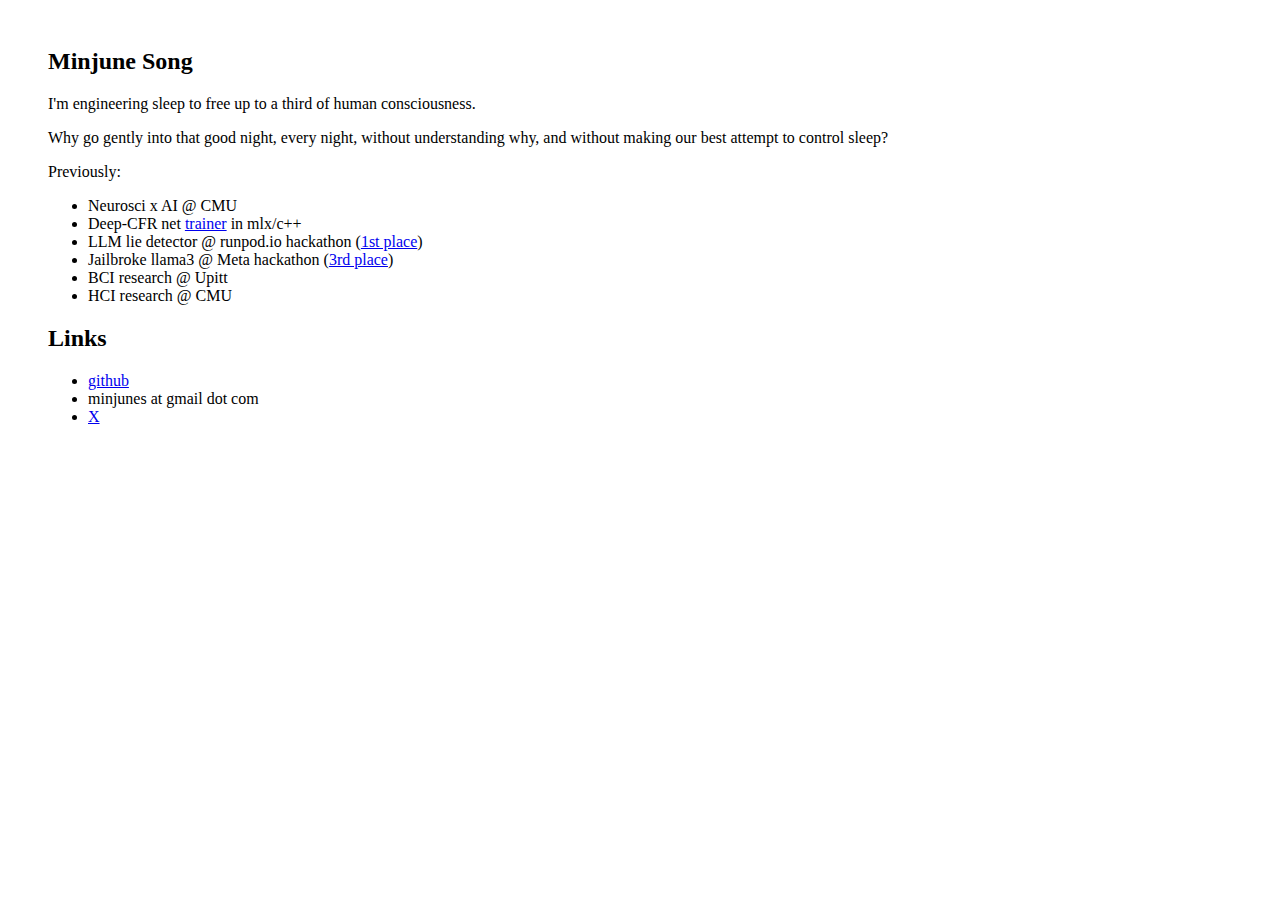
==== index.html @ 68c259ec "sleep" ====
<!DOCTYPE html>
<html lang="en-us">

<head>
	<meta name="generator" content="Hugo 0.124.1">
  <meta http-equiv="X-Clacks-Overhead" content="GNU Terry Pratchett" />
  <meta charset="utf-8">
  <meta name="viewport" content="width=device-width, initial-scale=1.0" />
<link rel="shortcut icon" href="/assets/profile.jpeg" />
<title>minjune</title>
<meta name="title" content="minjune" />
<meta name="description" content="" />
<meta name="keywords" content="" />

<meta property="og:title" content="" />
<meta property="og:description" content="" />
<meta property="og:type" content="website" />
<meta property="og:url" content="https://minjunes.ai/" />

<meta name="twitter:card" content="summary"/><meta name="twitter:title" content=""/>
<meta name="twitter:description" content=""/>
<meta name="twitter:site" content="@song_minjune"/>


<meta itemprop="name" content="">
<meta itemprop="description" content="">
<meta name="referrer" content="no-referrer-when-downgrade" />
<link rel="stylesheet" href="style.css">
</head>

<body>
  <header><h2>Minjune Song</h2>
  <p>I'm engineering sleep to free up to a third of human consciousness. </p>
  <p>Why go gently into that good night, every night, without understanding why, and without making our best attempt to control sleep?</p>
  <p>Previously:</p>
  <ul>
    <li>Neurosci x AI @ CMU</li>
    <li>Deep-CFR net <a href="https://github.com/pythonlearner1025/hete">trainer</a> in mlx/c++</li>
    <li>LLM lie detector @ runpod.io hackathon (<a href="https://x.com/alexxshev/status/1792348737987387710">1st place</a>)</li>
    <li>Jailbroke llama3 @ Meta hackathon (<a href="https://x.com/minjunesh/status/1789899150848397451">3rd place</a>)</li>
    <li>BCI research @ Upitt</li>
    <li>HCI research @ CMU</li>
  </ul>
  
  <h2>Links</h2>
  <ul>
    <li><a href="https://github.com/pythonlearner1025">github</a></li>
    <li>minjunes at gmail dot com</li>
    <li><a href="https://x.com/minjunesh">X</a></li>
  </ul>
</header>
  <main><p class="main"></p>

</main>
<footer>
</footer>
<script src="index.js"></script>
</body>
</html>
---- style.css ----
body {
  margin-top: 3rem;
  margin-left: 3rem;
}
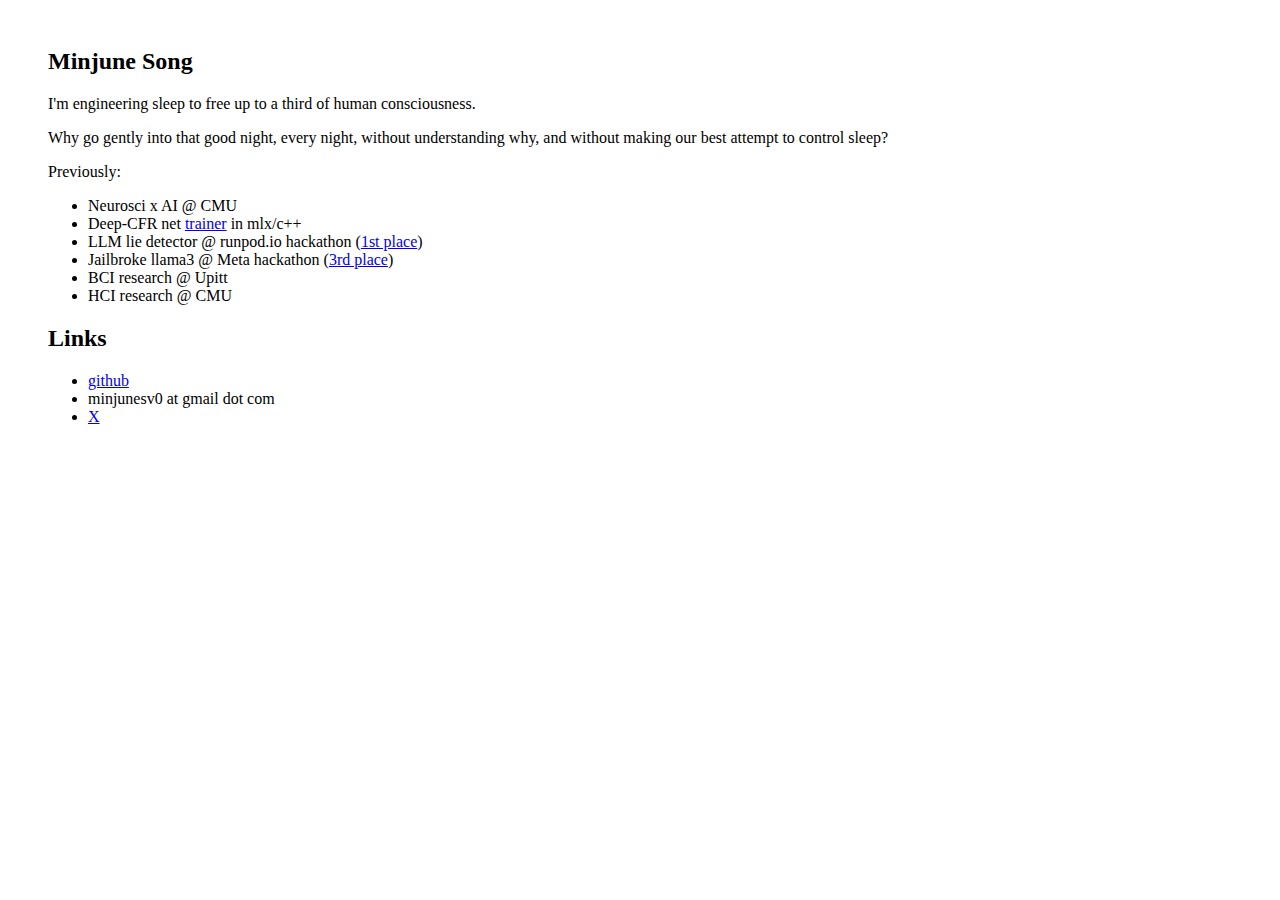
==== commit 6c15c37d: "new email" ====
--- a/index.html
+++ b/index.html
@@ -46,7 +46,7 @@
   <h2>Links</h2>
   <ul>
     <li><a href="https://github.com/pythonlearner1025">github</a></li>
-    <li>minjunes at gmail dot com</li>
+    <li>minjunesv0 at gmail dot com</li>
     <li><a href="https://x.com/minjunesh">X</a></li>
   </ul>
 </header>
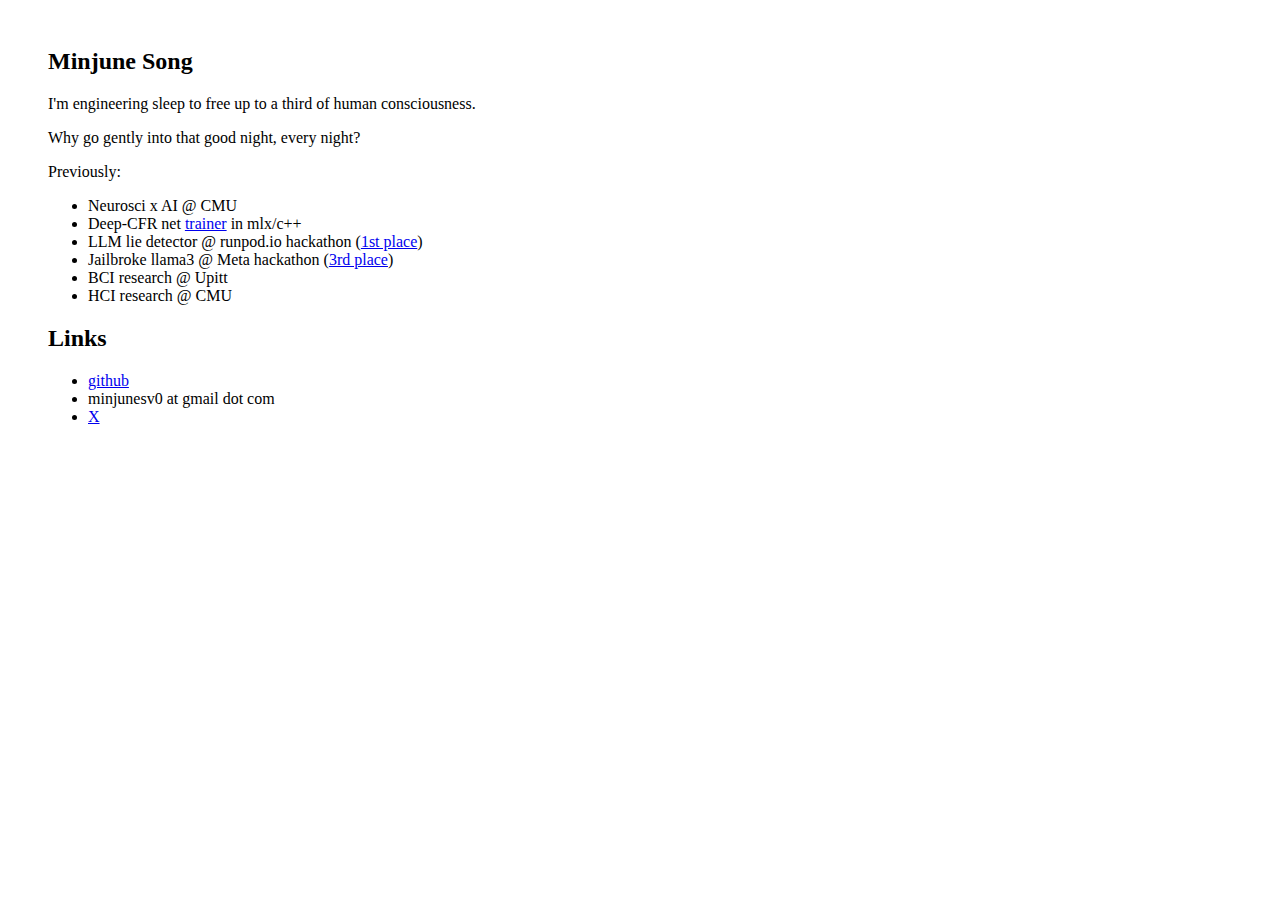
==== commit c89ad497: "shorter" ====
--- a/index.html
+++ b/index.html
@@ -32,7 +32,7 @@
 <body>
   <header><h2>Minjune Song</h2>
   <p>I'm engineering sleep to free up to a third of human consciousness. </p>
-  <p>Why go gently into that good night, every night, without understanding why, and without making our best attempt to control sleep?</p>
+  <p>Why go gently into that good night, every night?</p>
   <p>Previously:</p>
   <ul>
     <li>Neurosci x AI @ CMU</li>
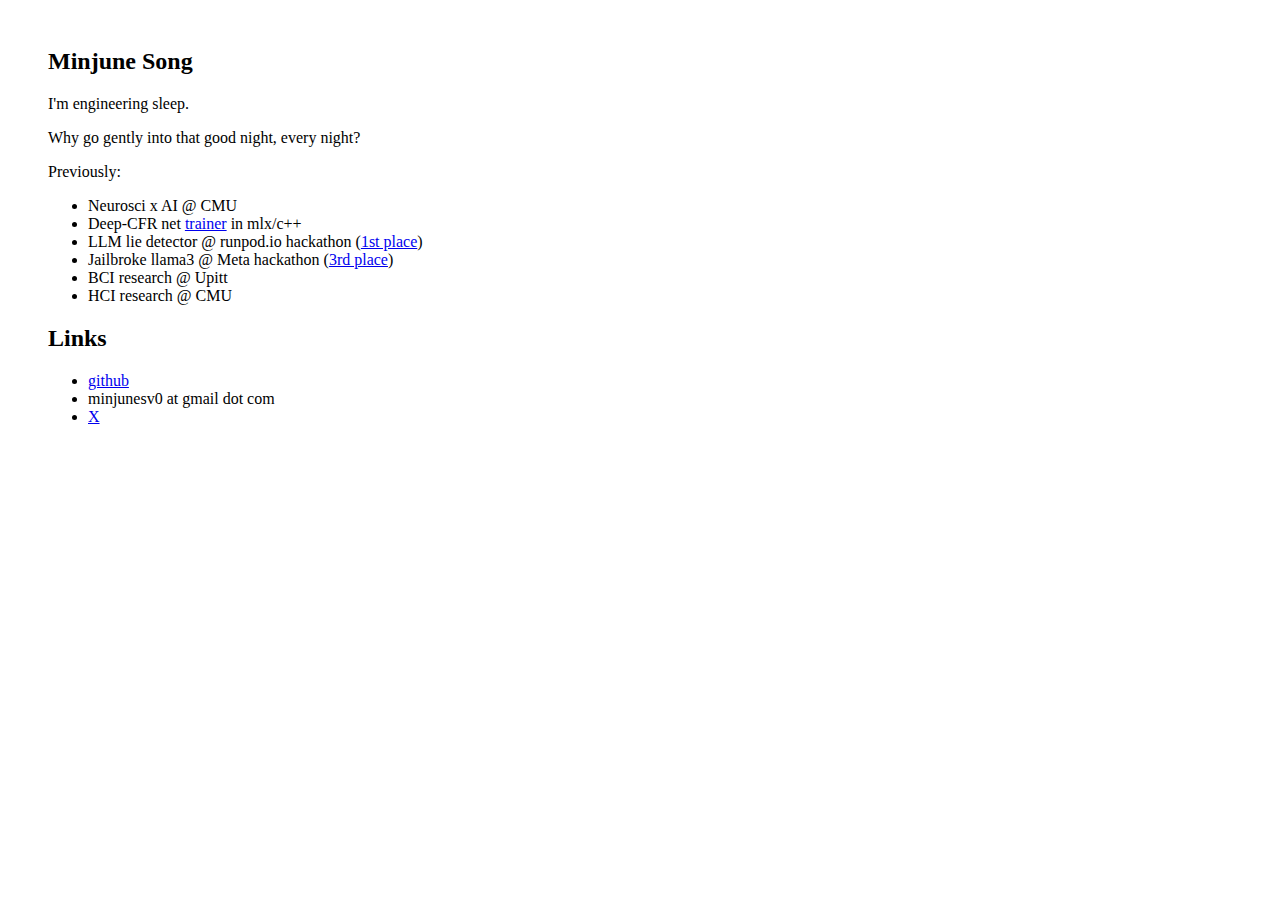
==== commit 45367e99: "rm" ====
--- a/index.html
+++ b/index.html
@@ -31,7 +31,7 @@
 
 <body>
   <header><h2>Minjune Song</h2>
-  <p>I'm engineering sleep to free up to a third of human consciousness. </p>
+  <p>I'm engineering sleep. </p>
   <p>Why go gently into that good night, every night?</p>
   <p>Previously:</p>
   <ul>
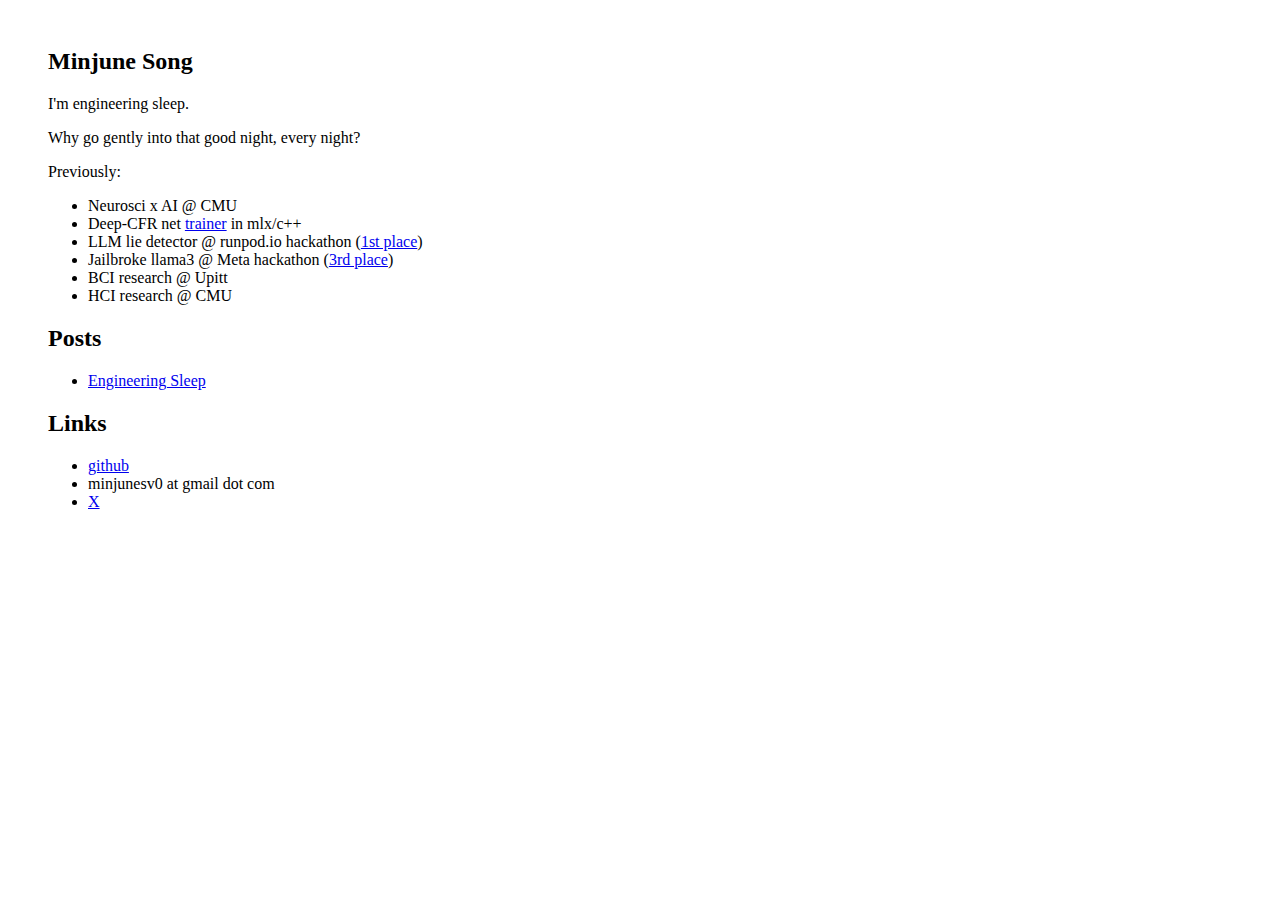
==== commit 3004ce6d: "final draft" ====
--- a/index.html
+++ b/index.html
@@ -42,6 +42,10 @@
     <li>BCI research @ Upitt</li>
     <li>HCI research @ CMU</li>
   </ul>
+  <h2>Posts</h2>
+  <ul>
+    <li><a href="posts/sleep/index.html">Engineering Sleep</a></li>
+  </ul>
   
   <h2>Links</h2>
   <ul>
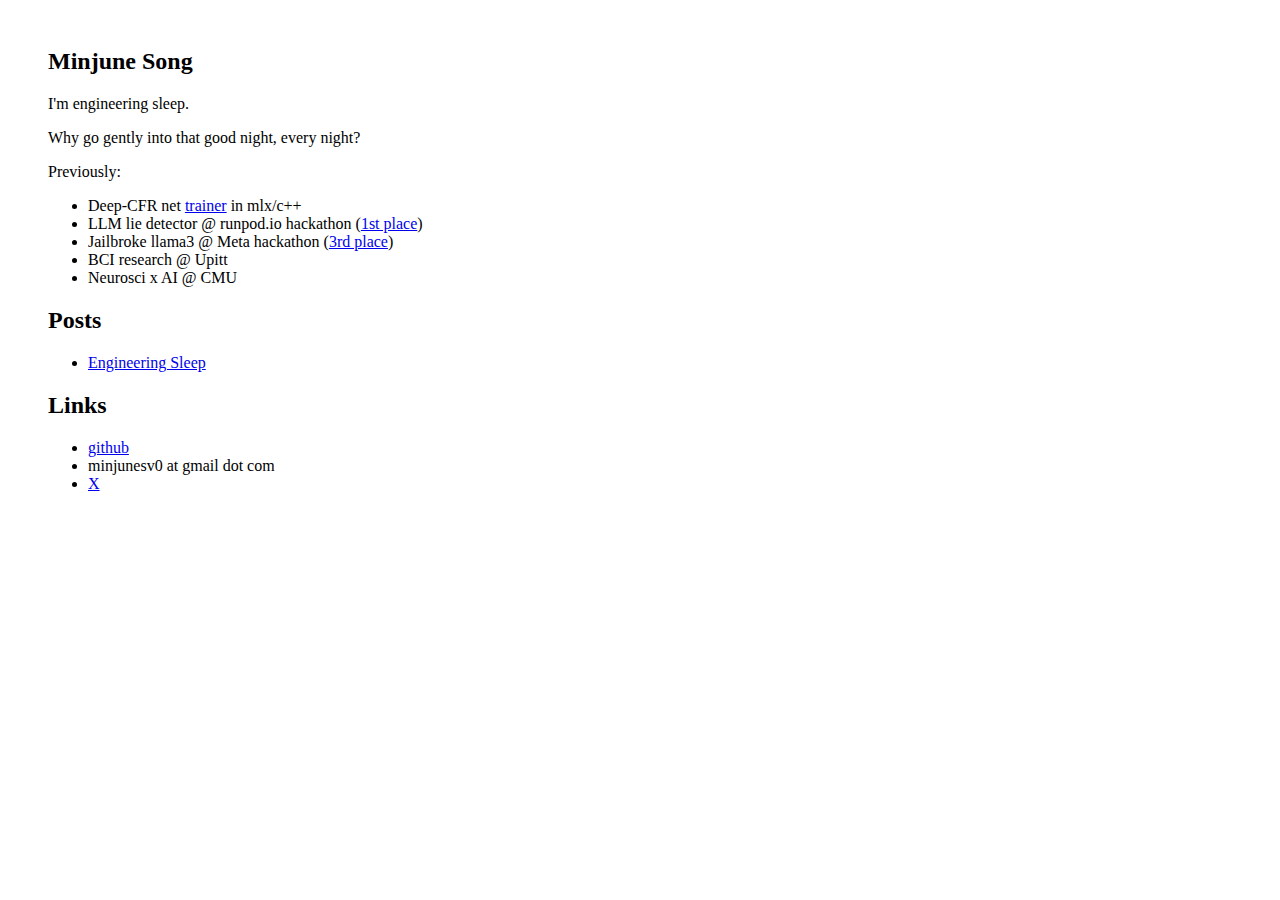
==== commit 2b58dc3e: "update bio" ====
--- a/index.html
+++ b/index.html
@@ -35,12 +35,11 @@
   <p>Why go gently into that good night, every night?</p>
   <p>Previously:</p>
   <ul>
-    <li>Neurosci x AI @ CMU</li>
     <li>Deep-CFR net <a href="https://github.com/pythonlearner1025/hete">trainer</a> in mlx/c++</li>
     <li>LLM lie detector @ runpod.io hackathon (<a href="https://x.com/alexxshev/status/1792348737987387710">1st place</a>)</li>
     <li>Jailbroke llama3 @ Meta hackathon (<a href="https://x.com/minjunesh/status/1789899150848397451">3rd place</a>)</li>
     <li>BCI research @ Upitt</li>
-    <li>HCI research @ CMU</li>
+    <li>Neurosci x AI @ CMU</li>
   </ul>
   <h2>Posts</h2>
   <ul>
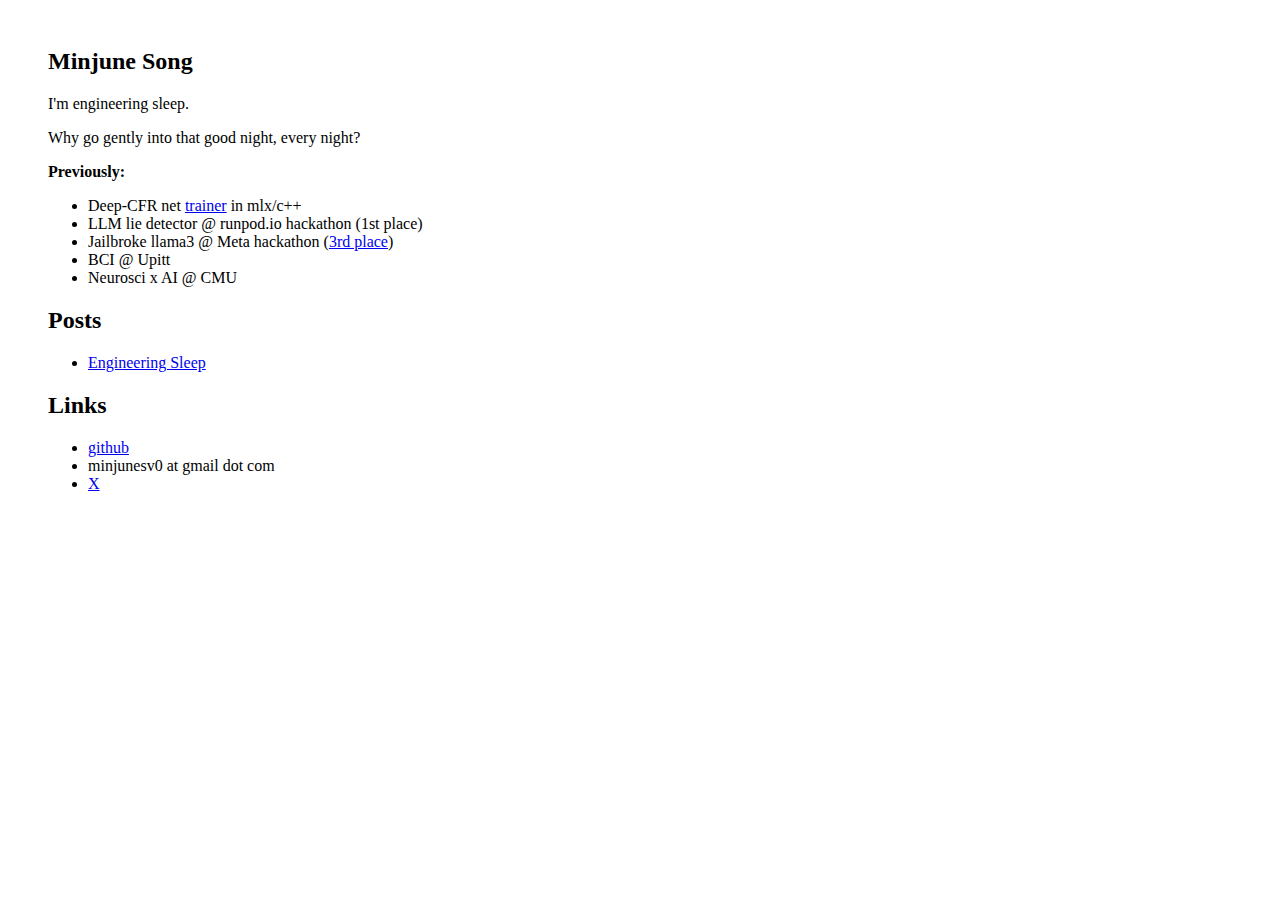
==== commit b03d3acb: "link reopen" ====
--- a/index.html
+++ b/index.html
@@ -33,24 +33,24 @@
   <header><h2>Minjune Song</h2>
   <p>I'm engineering sleep. </p>
   <p>Why go gently into that good night, every night?</p>
-  <p>Previously:</p>
+  <b>Previously:</b>
   <ul>
-    <li>Deep-CFR net <a href="https://github.com/pythonlearner1025/hete">trainer</a> in mlx/c++</li>
-    <li>LLM lie detector @ runpod.io hackathon (<a href="https://x.com/alexxshev/status/1792348737987387710">1st place</a>)</li>
-    <li>Jailbroke llama3 @ Meta hackathon (<a href="https://x.com/minjunesh/status/1789899150848397451">3rd place</a>)</li>
-    <li>BCI research @ Upitt</li>
+    <li>Deep-CFR net <a target="_blank" rel="noopener noreferrer" href="https://github.com/pythonlearner1025/hete">trainer</a> in mlx/c++</li>
+    <li>LLM lie detector @ runpod.io hackathon (<a target="_blank" rel="noopener noreferrer href="https://x.com/alexxshev/status/1792348737987387710">1st place</a>)</li>
+    <li>Jailbroke llama3 @ Meta hackathon (<a target="_blank" rel="noopener noreferrer" href="https://x.com/minjunesh/status/1789899150848397451">3rd place</a>)</li>
+    <li>BCI @ Upitt</li>
     <li>Neurosci x AI @ CMU</li>
   </ul>
   <h2>Posts</h2>
   <ul>
-    <li><a href="posts/sleep/index.html">Engineering Sleep</a></li>
+    <li><a target="_blank" rel="noopener noreferrer" href="posts/sleep/index.html">Engineering Sleep</a></li>
   </ul>
   
   <h2>Links</h2>
   <ul>
-    <li><a href="https://github.com/pythonlearner1025">github</a></li>
+    <li><a target="_blank" rel="noopener noreferrer" href="https://github.com/pythonlearner1025">github</a></li>
     <li>minjunesv0 at gmail dot com</li>
-    <li><a href="https://x.com/minjunesh">X</a></li>
+    <li><a target="_blank" rel="noopener noreferrer" href="https://x.com/minjunesh">X</a></li>
   </ul>
 </header>
   <main><p class="main"></p>
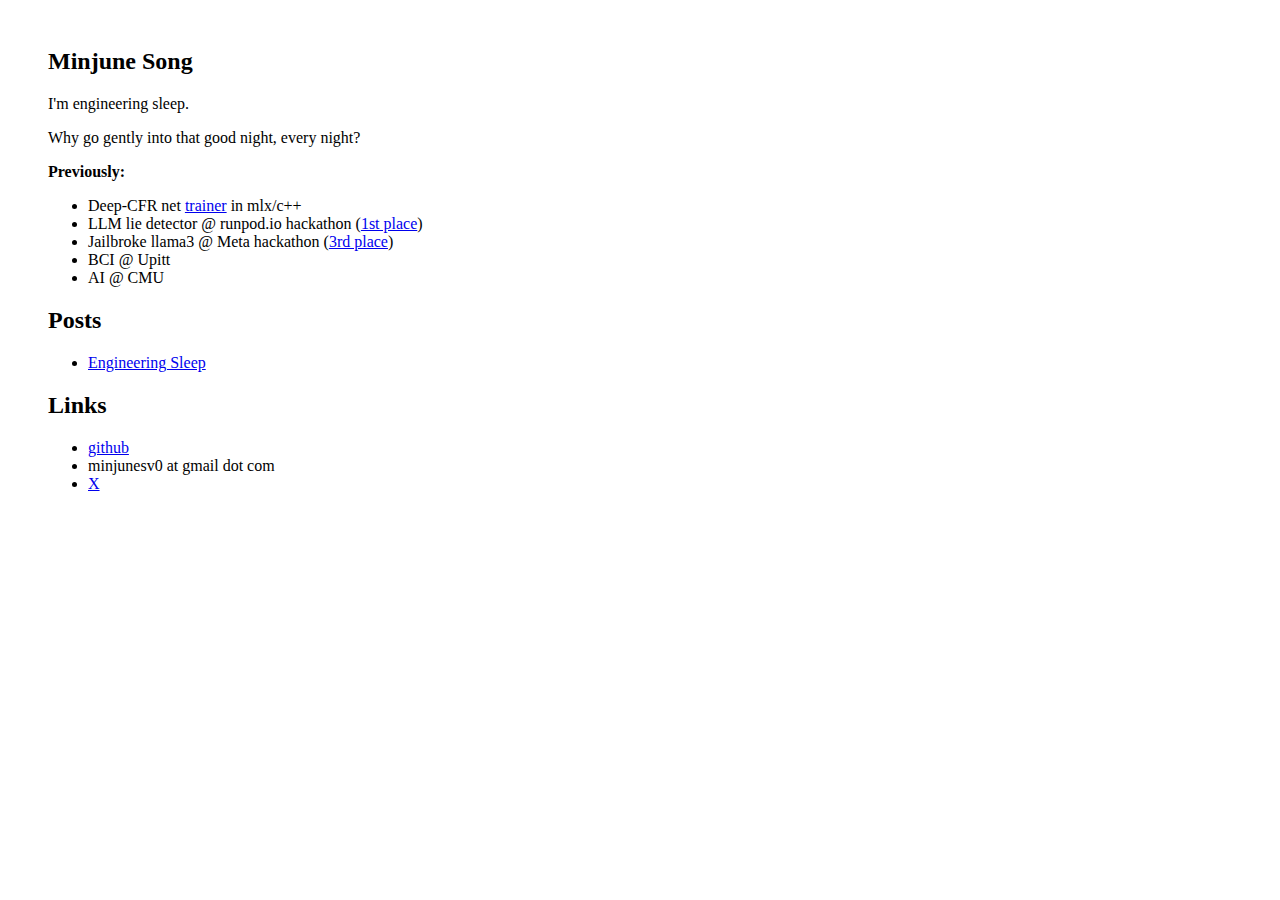
==== commit 93fa8f3a: "scale chart 80%" ====
--- a/index.html
+++ b/index.html
@@ -36,10 +36,10 @@
   <b>Previously:</b>
   <ul>
     <li>Deep-CFR net <a target="_blank" rel="noopener noreferrer" href="https://github.com/pythonlearner1025/hete">trainer</a> in mlx/c++</li>
-    <li>LLM lie detector @ runpod.io hackathon (<a target="_blank" rel="noopener noreferrer href="https://x.com/alexxshev/status/1792348737987387710">1st place</a>)</li>
+    <li>LLM lie detector @ runpod.io hackathon (<a target="_blank" rel="noopener noreferrer" href="https://x.com/alexxshev/status/1792348737987387710">1st place</a>)</li>
     <li>Jailbroke llama3 @ Meta hackathon (<a target="_blank" rel="noopener noreferrer" href="https://x.com/minjunesh/status/1789899150848397451">3rd place</a>)</li>
     <li>BCI @ Upitt</li>
-    <li>Neurosci x AI @ CMU</li>
+    <li>AI @ CMU</li>
   </ul>
   <h2>Posts</h2>
   <ul>
